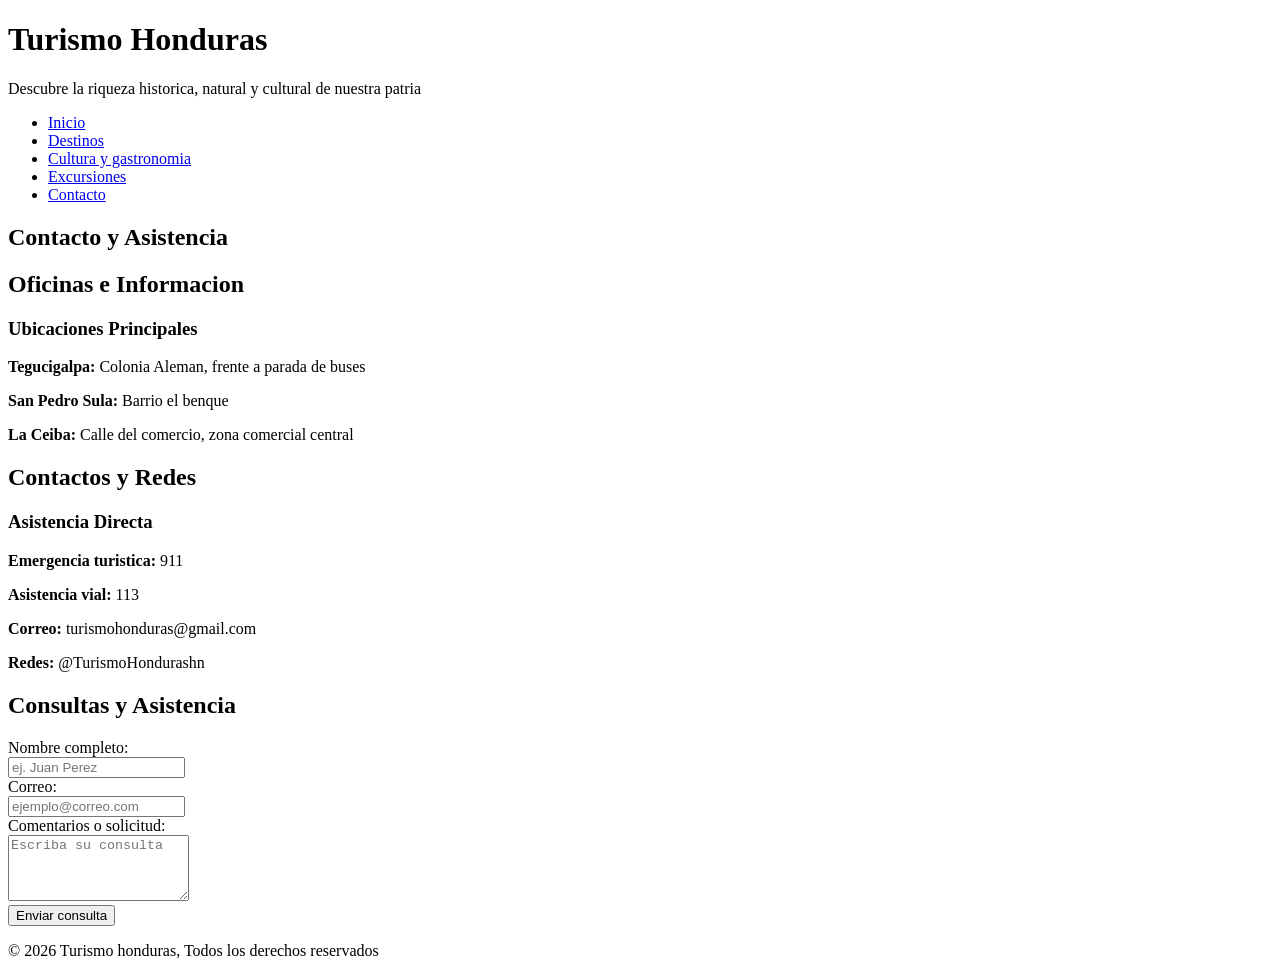
==== contacto.html @ 80e10214 "Agregando pagina de Contacto contacto.html" ====
<!doctype html>
<html lang="es">
<head>
    <meta charset="utf-8">
    <meta name="viewport" content="width=device-width, initial-scale=1.0">
    <title>Contacto</title>
</head>
<body class="body-class">
    <header class="header-class">
        <h1>Turismo Honduras</h1>
        <p>Descubre la riqueza historica, natural y cultural de nuestra patria</p>
        <nav class="nav-class">
            <ul>
                <li><a href="index.html">Inicio</a></li>
                <li><a href="destinos.html">Destinos</a></li>
                <li><a href="cultura.html">Cultura y gastronomia</a></li>
                <li><a href="excursiones.html">Excursiones</a></li>
                <li><a href="contacto.html">Contacto</a></li>
            </ul>
        </nav>
    </header>
    <main class="main-class">
        <section class="section-titulo-class">
            <h2>Contacto y Asistencia</h2>
        </section>
        <section class="section-class">
            <h2>Oficinas e Informacion</h2>
            <article class="article-class">
                <h3>Ubicaciones Principales</h3>
                <p><strong>Tegucigalpa: </strong> Colonia Aleman, frente a parada de buses</p>
                <p><strong>San Pedro Sula: </strong> Barrio el benque</p>
                <p><strong>La Ceiba: </strong> Calle del comercio, zona comercial central</p>
            </article>
        </section>
        <section class="section-class">
            <h2>Contactos y Redes</h2>
            <article class="article-class">
                <h3>Asistencia Directa</h3>
                <p><strong>Emergencia turistica: </strong> 911</p>
                <p><strong>Asistencia vial: </strong> 113</p>
                <p><strong>Correo: </strong> turismohonduras@gmail.com</p>
                <p><strong>Redes: </strong> @TurismoHondurashn</p>
            </article>
        </section>
        <section class="section-class">
            <h2>Consultas y Asistencia</h2>
            <form action="submit" method="post" class="form-class">
                <div class="form-group-class">
                    <label for="nombre-contacto">Nombre completo:</label><br>
                    <input type="text" id="nombre-contacto" name="nombre_contacto" required placeholder="ej. Juan Perez">
                </div>
                <div class="form-group-class">
                    <label for="correo-contacto">Correo:</label><br>
                    <input type="email" id="correo-contacto" name="correo_contacto" required placeholder="ejemplo@correo.com">
                </div>
                <div class="form-group-class">
                    <label for="mensaje">Comentarios o solicitud:</label><br>
                    <textarea id="mensaje" name="mensaje" rows="4" required placeholder="Escriba su consulta"></textarea>
                </div>
                <div class="button-class">
                    <button type="submit">Enviar consulta</button>
                </div>
            </form>
        </section>
    </main>
    <footer class="footer-class">
        <p>&copy; 2026 Turismo honduras, Todos los derechos reservados</p>
    </footer>
</body>
</html>
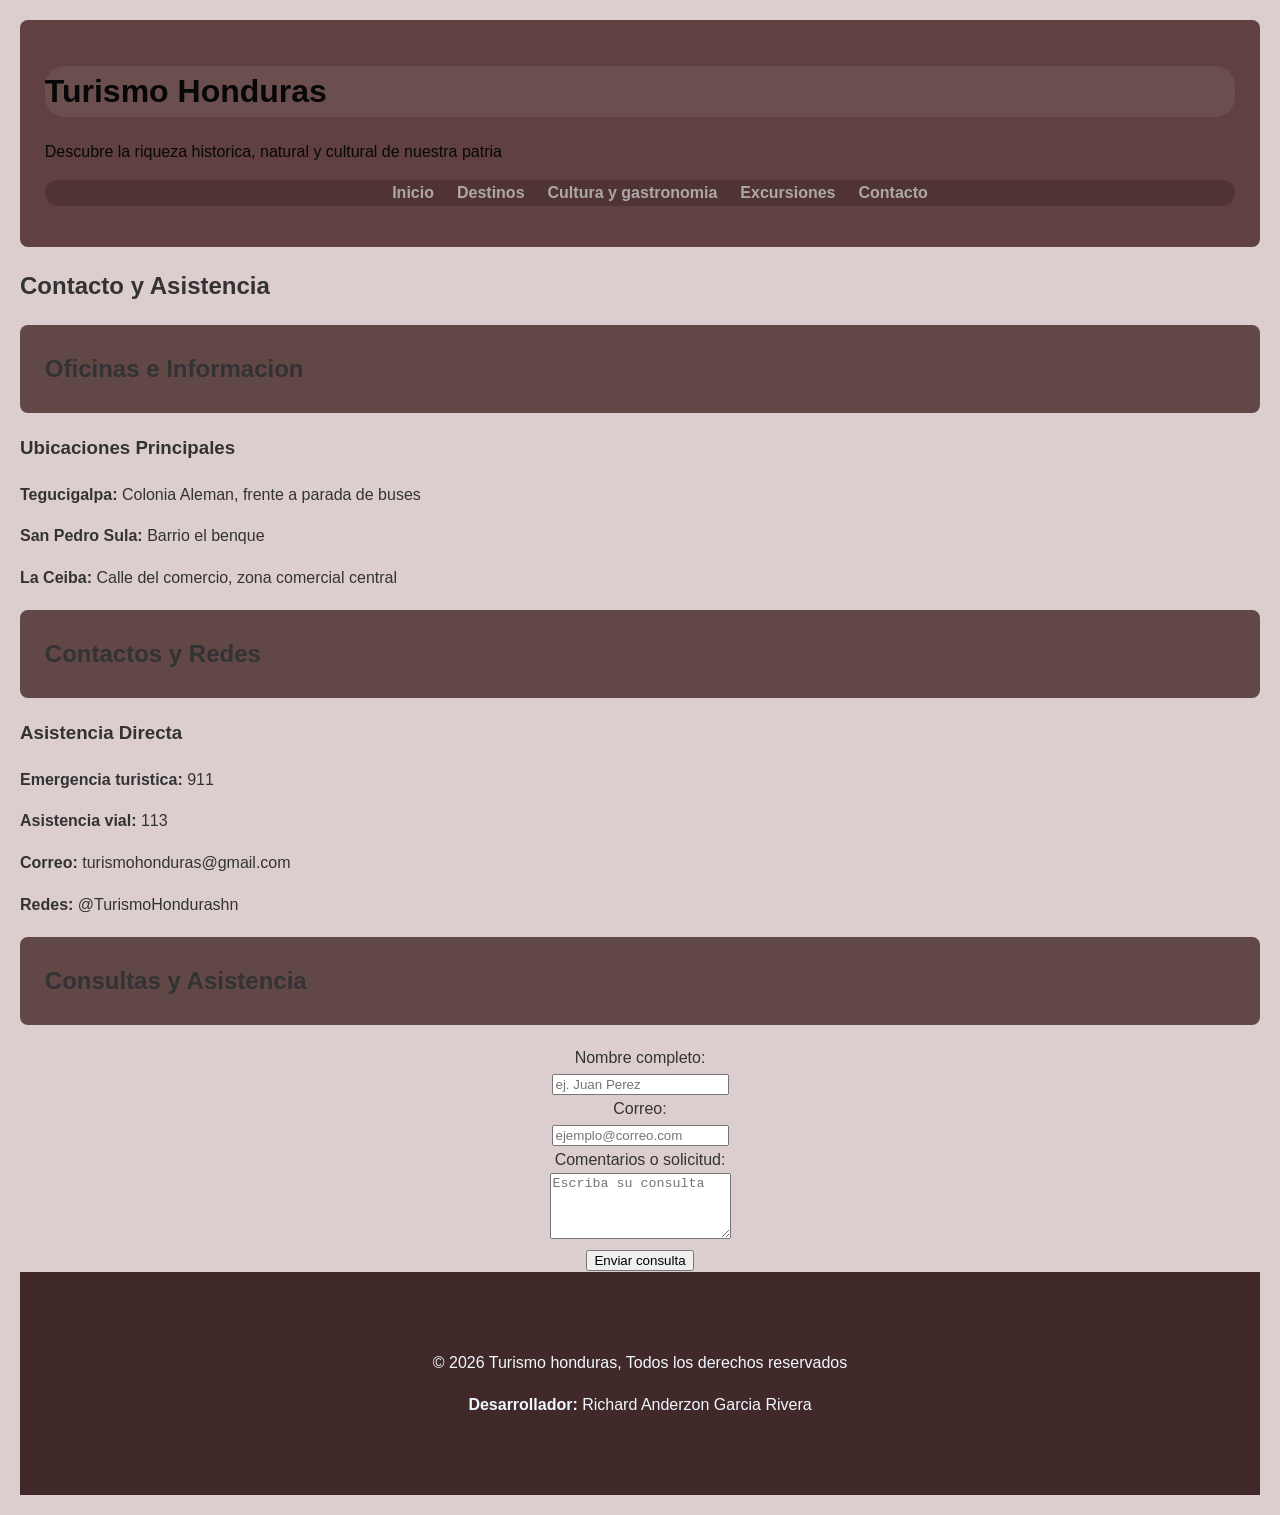
==== commit d1869f57: "Agregando hoja de estilos styles.css en carpeta css" ====
--- a/contacto.html
+++ b/contacto.html
@@ -4,6 +4,7 @@
     <meta charset="utf-8">
     <meta name="viewport" content="width=device-width, initial-scale=1.0">
     <title>Contacto</title>
+    <link rel="stylesheet" href="/css/styles.css">
 </head>
 <body class="body-class">
     <header class="header-class">
@@ -65,6 +66,7 @@
     </main>
     <footer class="footer-class">
         <p>&copy; 2026 Turismo honduras, Todos los derechos reservados</p>
+        <p><strong> Desarrollador: </strong> Richard Anderzon Garcia Rivera </p>
     </footer>
 </body>
 </html>
--- a/css/styles.css
+++ b/css/styles.css
@@ -0,0 +1,73 @@
+body {
+    font-family: Arial, sans-serif;
+    line-height: 1.6;
+    margin: 0;
+    padding: 20px;
+    background-color: #dccece;
+    color: #333;
+}
+
+header {
+    background-color: #604040;
+    color: #070707;
+    padding: 2%;
+    text-align: left;
+    border-radius: 8px;
+}
+
+header h1{
+    background-color: #6b4e4e;
+    padding: auto;
+    border-radius: 20px;
+}
+
+.nav-class ul {
+    list-style: none;
+    display: flex;
+    justify-content: center;
+    gap: 2%;
+    background-color: #503333;
+    border-radius: 20px;
+}
+
+.nav-class a {
+    text-decoration: none;
+    color: #afa7a7;
+    font-weight: bold;
+}
+
+.section-class h2{
+    background-color: #624747;
+    padding: 2%;
+    border-radius: 8px;
+}
+
+.table-class {
+    width: 100%;
+    border-collapse: collapse;
+}
+
+.table-class th{
+    border: 1px solid #ccc;
+    padding: 10px;
+    text-align: left;  
+}
+
+.table-class td {
+    border: 1px solid #ccc;
+    padding: 10px;
+    text-align: left;
+}
+
+footer{
+    background-color: #412929;
+    color: aliceblue;
+    padding: 5%;
+    justify-content: center;
+    text-align: center;
+}
+
+form{
+    justify-content: center;
+    text-align: center;
+}
